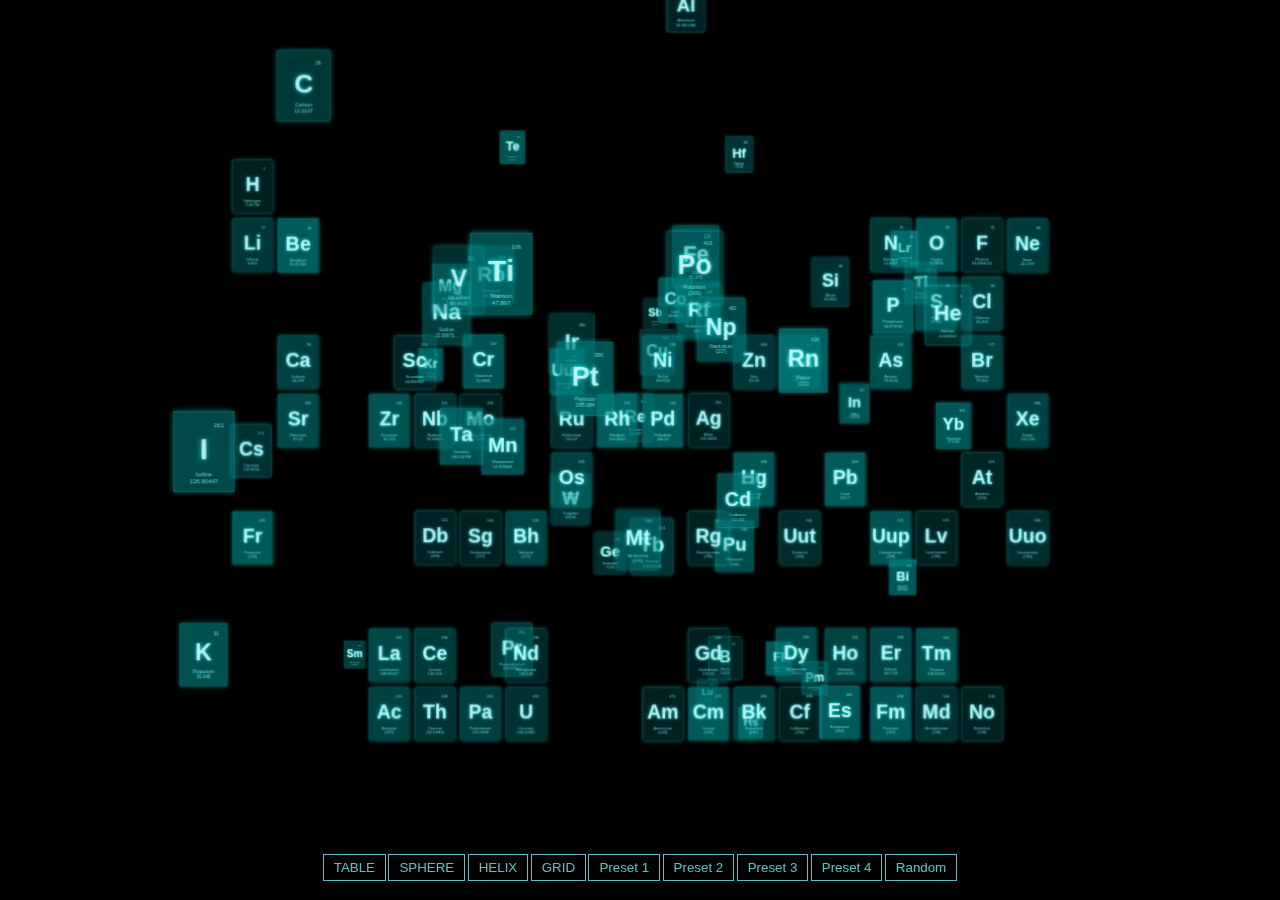
==== three.js/tjstss001/tjstss001/periodic-table.html @ 760c2680 "* Addng TweenMax sample" ====
﻿<!DOCTYPE html>
<html xmlns="http://www.w3.org/1999/xhtml">
<head>
    <title></title>
    <link rel="stylesheet" type="text/css" href="css/periodic-table.css" />
</head>
<body>
    <div id="container"></div>
    <div id="menu">
        <button id="table">TABLE</button>
        <button id="sphere">SPHERE</button>
        <button id="helix">HELIX</button>
        <button id="grid">GRID</button>
        <button id="option1" data-model="1">Preset 1</button>
        <button id="option2" data-model="2">Preset 2</button>
        <button id="option3" data-model="3">Preset 3</button>
        <button id="option4" data-model="4">Preset 4</button>
        <button id="random" data-model="random">Random</button>
    </div>
    <!-- // <script src="/js/three.js"></script> -->
    <script src="js/three.min.js"></script>
    <script src="js/tween.min.js"></script>
    <script src="js/TrackballControls.js"></script>
    <script src="js/CSS3DRenderer.js"></script>
    <script src="js/TweenMax.min.js"></script>
    <script type="text/javascript">
        var table = [
            "H", "Hydrogen", "1.00794", 1, 1,
            "He", "Helium", "4.002602", 18, 1,
            "Li", "Lithium", "6.941", 1, 2,
            "Be", "Beryllium", "9.012182", 2, 2,
            "B", "Boron", "10.811", 13, 2,
            "C", "Carbon", "12.0107", 14, 2,
            "N", "Nitrogen", "14.0067", 15, 2,
            "O", "Oxygen", "15.9994", 16, 2,
            "F", "Fluorine", "18.9984032", 17, 2,
            "Ne", "Neon", "20.1797", 18, 2,
            "Na", "Sodium", "22.98976...", 1, 3,
            "Mg", "Magnesium", "24.305", 2, 3,
            "Al", "Aluminium", "26.9815386", 13, 3,
            "Si", "Silicon", "28.0855", 14, 3,
            "P", "Phosphorus", "30.973762", 15, 3,
            "S", "Sulfur", "32.065", 16, 3,
            "Cl", "Chlorine", "35.453", 17, 3,
            "Ar", "Argon", "39.948", 18, 3,
            "K", "Potassium", "39.948", 1, 4,
            "Ca", "Calcium", "40.078", 2, 4,
            "Sc", "Scandium", "44.955912", 3, 4,
            "Ti", "Titanium", "47.867", 4, 4,
            "V", "Vanadium", "50.9415", 5, 4,
            "Cr", "Chromium", "51.9961", 6, 4,
            "Mn", "Manganese", "54.938045", 7, 4,
            "Fe", "Iron", "55.845", 8, 4,
            "Co", "Cobalt", "58.933195", 9, 4,
            "Ni", "Nickel", "58.6934", 10, 4,
            "Cu", "Copper", "63.546", 11, 4,
            "Zn", "Zinc", "65.38", 12, 4,
            "Ga", "Gallium", "69.723", 13, 4,
            "Ge", "Germanium", "72.63", 14, 4,
            "As", "Arsenic", "74.9216", 15, 4,
            "Se", "Selenium", "78.96", 16, 4,
            "Br", "Bromine", "79.904", 17, 4,
            "Kr", "Krypton", "83.798", 18, 4,
            "Rb", "Rubidium", "85.4678", 1, 5,
            "Sr", "Strontium", "87.62", 2, 5,
            "Y", "Yttrium", "88.90585", 3, 5,
            "Zr", "Zirconium", "91.224", 4, 5,
            "Nb", "Niobium", "92.90628", 5, 5,
            "Mo", "Molybdenum", "95.96", 6, 5,
            "Tc", "Technetium", "(98)", 7, 5,
            "Ru", "Ruthenium", "101.07", 8, 5,
            "Rh", "Rhodium", "102.9055", 9, 5,
            "Pd", "Palladium", "106.42", 10, 5,
            "Ag", "Silver", "107.8682", 11, 5,
            "Cd", "Cadmium", "112.411", 12, 5,
            "In", "Indium", "114.818", 13, 5,
            "Sn", "Tin", "118.71", 14, 5,
            "Sb", "Antimony", "121.76", 15, 5,
            "Te", "Tellurium", "127.6", 16, 5,
            "I", "Iodine", "126.90447", 17, 5,
            "Xe", "Xenon", "131.293", 18, 5,
            "Cs", "Caesium", "132.9054", 1, 6,
            "Ba", "Barium", "132.9054", 2, 6,
            "La", "Lanthanum", "138.90547", 4, 9,
            "Ce", "Cerium", "140.116", 5, 9,
            "Pr", "Praseodymium", "140.90765", 6, 9,
            "Nd", "Neodymium", "144.242", 7, 9,
            "Pm", "Promethium", "(145)", 8, 9,
            "Sm", "Samarium", "150.36", 9, 9,
            "Eu", "Europium", "151.964", 10, 9,
            "Gd", "Gadolinium", "157.25", 11, 9,
            "Tb", "Terbium", "158.92535", 12, 9,
            "Dy", "Dysprosium", "162.5", 13, 9,
            "Ho", "Holmium", "164.93032", 14, 9,
            "Er", "Erbium", "167.259", 15, 9,
            "Tm", "Thulium", "168.93421", 16, 9,
            "Yb", "Ytterbium", "173.054", 17, 9,
            "Lu", "Lutetium", "174.9668", 18, 9,
            "Hf", "Hafnium", "178.49", 4, 6,
            "Ta", "Tantalum", "180.94788", 5, 6,
            "W", "Tungsten", "183.84", 6, 6,
            "Re", "Rhenium", "186.207", 7, 6,
            "Os", "Osmium", "190.23", 8, 6,
            "Ir", "Iridium", "192.217", 9, 6,
            "Pt", "Platinum", "195.084", 10, 6,
            "Au", "Gold", "196.966569", 11, 6,
            "Hg", "Mercury", "200.59", 12, 6,
            "Tl", "Thallium", "204.3833", 13, 6,
            "Pb", "Lead", "207.2", 14, 6,
            "Bi", "Bismuth", "208.9804", 15, 6,
            "Po", "Polonium", "(209)", 16, 6,
            "At", "Astatine", "(210)", 17, 6,
            "Rn", "Radon", "(222)", 18, 6,
            "Fr", "Francium", "(223)", 1, 7,
            "Ra", "Radium", "(226)", 2, 7,
            "Ac", "Actinium", "(227)", 4, 10,
            "Th", "Thorium", "232.03806", 5, 10,
            "Pa", "Protactinium", "231.0588", 6, 10,
            "U", "Uranium", "238.02891", 7, 10,
            "Np", "Neptunium", "(237)", 8, 10,
            "Pu", "Plutonium", "(244)", 9, 10,
            "Am", "Americium", "(243)", 10, 10,
            "Cm", "Curium", "(247)", 11, 10,
            "Bk", "Berkelium", "(247)", 12, 10,
            "Cf", "Californium", "(251)", 13, 10,
            "Es", "Einstenium", "(252)", 14, 10,
            "Fm", "Fermium", "(257)", 15, 10,
            "Md", "Mendelevium", "(258)", 16, 10,
            "No", "Nobelium", "(259)", 17, 10,
            "Lr", "Lawrencium", "(262)", 18, 10,
            "Rf", "Rutherfordium", "(267)", 4, 7,
            "Db", "Dubnium", "(268)", 5, 7,
            "Sg", "Seaborgium", "(271)", 6, 7,
            "Bh", "Bohrium", "(272)", 7, 7,
            "Hs", "Hassium", "(270)", 8, 7,
            "Mt", "Meitnerium", "(276)", 9, 7,
            "Ds", "Darmstadium", "(281)", 10, 7,
            "Rg", "Roentgenium", "(280)", 11, 7,
            "Cn", "Copernicium", "(285)", 12, 7,
            "Uut", "Unutrium", "(284)", 13, 7,
            "Fl", "Flerovium", "(289)", 14, 7,
            "Uup", "Ununpentium", "(288)", 15, 7,
            "Lv", "Livermorium", "(293)", 16, 7,
            "Uus", "Ununseptium", "(294)", 17, 7,
            "Uuo", "Ununoctium", "(294)", 18, 7];

        var camera, scene, renderer;
        var controls;

        var objects = [];
        var targets = {
            table: [],
            sphere: [],
            helix: [],
            grid: []
        };
        var latestTransformIndex = 0;
        var latestTransform = targets.table;

        var radius = 450;
        var isRandomParameters = false;

        init();
        animate();

        function getTargetsByIndex(index) {
            switch (index) {
                default:
                case 0:
                    return targets.table;
                case 1:
                    return targets.sphere;
                case 2:
                    return targets.helix;
                case 3:
                    return targets.grid;
            }
        }

        function initTable() {
            // table

            for (var i = 0; i < table.length; i += 5) {

                var element = document.createElement('div');
                element.className = 'element';
                element.style.backgroundColor = 'rgba(0,127,127,' + (Math.random() * 0.5 + 0.25) + ')';

                var number = document.createElement('div');
                number.className = 'number';
                number.textContent = i + 1;
                element.appendChild(number);

                var symbol = document.createElement('div');
                symbol.className = 'symbol';
                symbol.textContent = table[i];
                element.appendChild(symbol);

                var details = document.createElement('div');
                details.className = 'details';
                details.innerHTML = table[i + 1] + '<br>' + table[i + 2];
                element.appendChild(details);

                var object = new THREE.CSS3DObject(element);
                object.position.x = Math.random() * 4000 - 2000;
                object.position.y = Math.random() * 4000 - 2000;
                object.position.z = Math.random() * 4000 - 2000;
                scene.add(object);

                objects.push(object);

                //

                var object = new THREE.Object3D();
                object.position.x = (table[i + 3] * 140) - 1330;
                object.position.y = -(table[i + 4] * 180) + 990;

                targets.table.push(object);

            }
        }

        function initSphere() {
            // sphere
            targets.sphere = [];
            var vector = new THREE.Vector3();

            if (isRandomParameters) {
                radius = 450 + Math.random() * 1800;
            }
            for (var i = 0, l = objects.length; i < l; i++) {

                var phi = Math.acos(-1 + (2 * i) / l);
                var theta = Math.sqrt(l * Math.PI) * phi;

                var object = new THREE.Object3D();


                object.position.x = radius * Math.cos(theta) * Math.sin(phi);
                object.position.y = radius * Math.sin(theta) * Math.sin(phi);
                object.position.z = radius * Math.cos(phi);

                vector.copy(object.position).multiplyScalar(2);

                object.lookAt(vector);

                targets.sphere.push(object);

            }
        }

        function initHelix() {
            // helix
            targets.helix = [];
            var vector = new THREE.Vector3();


            if (isRandomParameters) {
                radius = 450 + Math.random() * 1800;
            }
            for (var i = 0, l = objects.length; i < l; i++) {

                var phi = i * 0.175 + Math.PI;

                var object = new THREE.Object3D();

                object.position.x = radius * Math.sin(phi);
                object.position.y = -(i * 8) + radius / 2;
                object.position.z = radius * Math.cos(phi);

                vector.x = object.position.x * 2;
                vector.y = object.position.y;
                vector.z = object.position.z * 2;

                object.lookAt(vector);

                targets.helix.push(object);

            }
        }

        function initGrid() {
            // grid
            targets.grid = [];
            for (var i = 0; i < objects.length; i++) {

                var object = new THREE.Object3D();

                object.position.x = ((i % 5) * 400) - 800;
                object.position.y = (-(Math.floor(i / 5) % 5) * 400) + 800;
                object.position.z = (Math.floor(i / 25)) * 1000 - 2000;

                targets.grid.push(object);

            }

        }

        function init() {

            var cameraDistance = 450 + Math.random() * 8000;
            var cameraZ = 450 + Math.random() * 8000;
            camera = new THREE.PerspectiveCamera(800, window.innerWidth / window.innerHeight, 1, cameraDistance);
            camera.position.z = cameraZ;

            scene = new THREE.Scene();

            initTable();
            initSphere();
            initHelix();
            initGrid();


            //

            renderer = new THREE.CSS3DRenderer();
            renderer.setSize(window.innerWidth, window.innerHeight);
            renderer.domElement.style.position = 'absolute';
            document.getElementById('container').appendChild(renderer.domElement);

            //
            var transformLength = 900;
            controls = new THREE.TrackballControls(camera, renderer.domElement);
            controls.rotateSpeed = 5.8;
            controls.addEventListener('change', render);

            var button = document.getElementById('table');
            button.addEventListener('click', function (event) {

                latestTransformIndex = 0;
                latestTransform = getTargetsByIndex(latestTransformIndex);
                transform(latestTransform, transformLength);

            }, false);

            var button = document.getElementById('sphere');
            button.addEventListener('click', function (event) {

                latestTransformIndex = 1;
                latestTransform = getTargetsByIndex(latestTransformIndex);
                transform(latestTransform, transformLength);

            }, false);

            var button = document.getElementById('helix');
            button.addEventListener('click', function (event) {

                latestTransformIndex = 2;
                latestTransform = getTargetsByIndex(latestTransformIndex);
                transform(latestTransform, transformLength);

            }, false);

            var button = document.getElementById('grid');
            button.addEventListener('click', function (event) {

                latestTransformIndex = 3;
                latestTransform = getTargetsByIndex(latestTransformIndex);
                transform(latestTransform, transformLength);

            }, false);

            var button = document.getElementById('random');
            button.addEventListener('click', function (event) {

                isRandomParameters = true;
                initSphere();
                initHelix();
                latestTransform = getTargetsByIndex(latestTransformIndex);
                transform(latestTransform, transformLength);

            }, false);


            transform(targets.table, transformLength);

            //

            window.addEventListener('resize', onWindowResize, false);

        }

        function transform(targets, duration) {

            var duration = duration / 4000

            for (var i = 0; i < objects.length; i++) {

                var object = objects[i];
                var target = targets[i];
                TweenMax.to(object.position, Math.random() * duration * 10 + duration / 10, {
                    x: target.position.x,
                    y: target.position.y,
                    z: target.position.z,
                    delay: Math.random() * duration / 10,
                    ease: Quint.easeInOut
                })
                TweenMax.to(object.rotation, Math.random() * duration * 2 + duration, {
                    x: target.rotation.x,
                    y: target.rotation.y,
                    z: target.rotation.z
                })

            }


        }

        TweenLite.ticker.addEventListener("tick", render);

        function onWindowResize() {

            camera.aspect = window.innerWidth / window.innerHeight;
            camera.updateProjectionMatrix();

            renderer.setSize(window.innerWidth, window.innerHeight);

            render();

        }

        function animate() {

            requestAnimationFrame(animate);

            TWEEN.update();
            controls.update();

        }

        function render() {

            renderer.render(scene, camera);

        }
    </script>
</body>
</html>
---- three.js/tjstss001/tjstss001/css/periodic-table.css ----
﻿html, body {
    height: 100%;
}
body {
    background-color: #000000;
    margin: 0;
    font-family: Helvetica, sans-serif;
    ;
    overflow: hidden;
}
a {
    color: #ffffff;
}
#info {
    position: absolute;
    width: 100%;
    color: #ffffff;
    padding: 5px;
    font-family: Monospace;
    font-size: 13px;
    font-weight: bold;
    text-align: center;
    z-index: 1;
}
#menu {
    position: absolute;
    bottom: 20px;
    width: 100%;
    text-align: center;
}
.element {
    width: 120px;
    height: 160px;
    box-shadow: 0px 0px 12px rgba(0, 255, 255, 0.5);
    border: 1px solid rgba(127, 255, 255, 0.25);
    text-align: center;
    cursor: default;
}
.element:hover {
    box-shadow: 0px 0px 12px rgba(0, 255, 255, 0.75);
    border: 1px solid rgba(127, 255, 255, 0.75);
}
.element .number {
    position: absolute;
    top: 20px;
    right: 20px;
    font-size: 12px;
    color: rgba(127, 255, 255, 0.75);
}
.element .symbol {
    position: absolute;
    top: 40px;
    left: 0px;
    right: 0px;
    font-size: 60px;
    font-weight: bold;
    color: rgba(255, 255, 255, 0.75);
    text-shadow: 0 0 10px rgba(0, 255, 255, 0.95);
}
.element .details {
    position: absolute;
    bottom: 15px;
    left: 0px;
    right: 0px;
    font-size: 12px;
    color: rgba(127, 255, 255, 0.75);
}
button {
    color: rgba(127, 255, 255, 0.75);
    background: transparent;
    outline: 1px solid rgba(127, 255, 255, 0.75);
    border: 0px;
    padding: 5px 10px;
    cursor: pointer;
}
button:hover {
    background-color: rgba(0, 255, 255, 0.5);
}
button:active {
    color: #000000;
    background-color: rgba(0, 255, 255, 0.75);
}
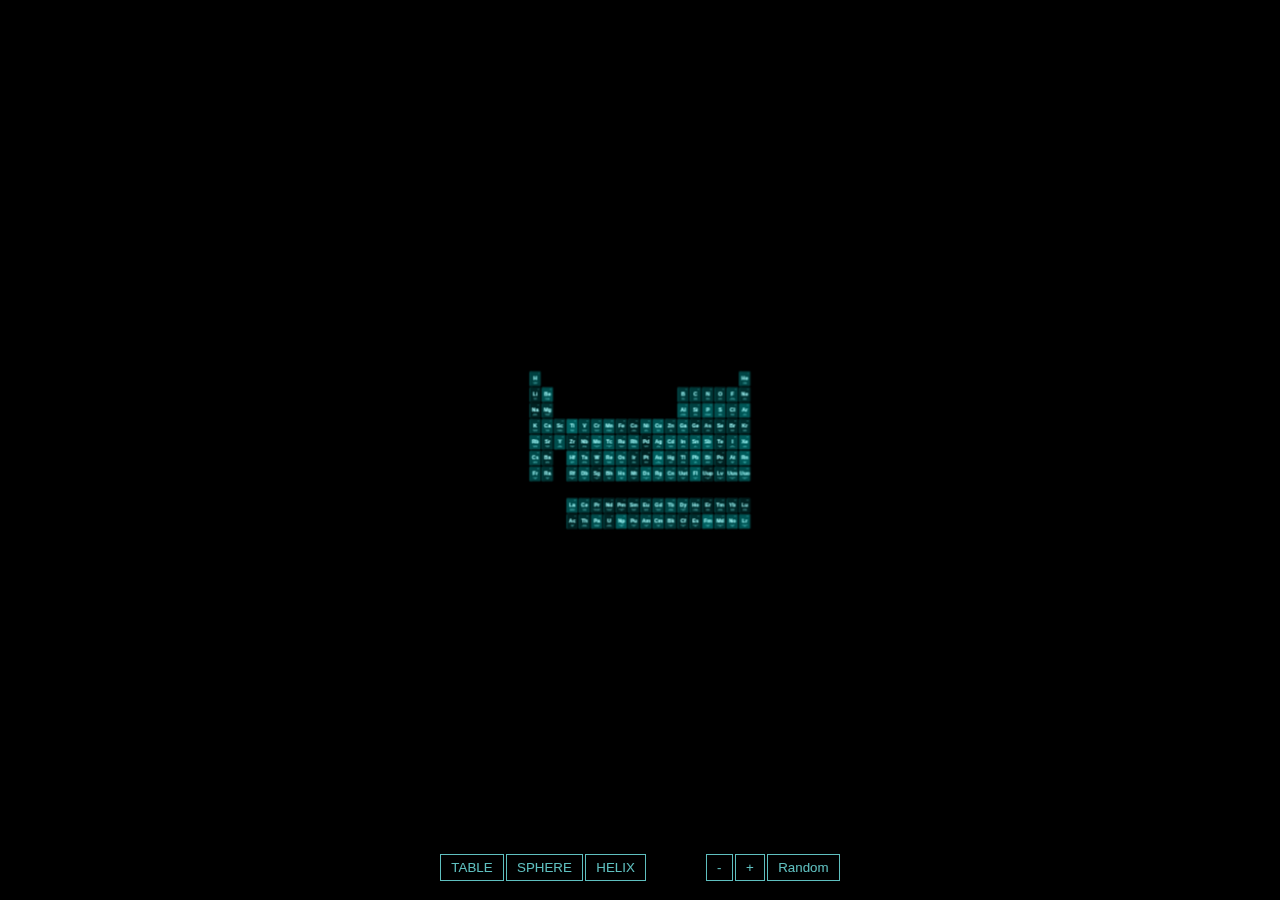
==== commit 7f1d17f7: "* Adding different options" ====
--- a/three.js/tjstss001/tjstss001/periodic-table.html
+++ b/three.js/tjstss001/tjstss001/periodic-table.html
@@ -11,10 +11,8 @@
         <button id="sphere">SPHERE</button>
         <button id="helix">HELIX</button>
         <button id="grid">GRID</button>
-        <button id="option1" data-model="1">Preset 1</button>
-        <button id="option2" data-model="2">Preset 2</button>
-        <button id="option3" data-model="3">Preset 3</button>
-        <button id="option4" data-model="4">Preset 4</button>
+        <button id="decreaseRadius" data-model="2">-</button>
+        <button id="increaseRadius" data-model="1">+</button>
         <button id="random" data-model="random">Random</button>
     </div>
     <!-- // <script src="/js/three.js"></script> -->
@@ -372,6 +370,32 @@
             }, false);
 
 
+            var button = document.getElementById('increaseRadius');
+            button.addEventListener('click', function (event) {
+
+                isRandomParameters = false;
+                radius += 100;
+                initSphere();
+                initHelix();
+                latestTransform = getTargetsByIndex(latestTransformIndex);
+                transform(latestTransform, transformLength);
+
+            }, false);
+
+
+            var button = document.getElementById('decreaseRadius');
+            button.addEventListener('click', function (event) {
+
+                isRandomParameters = false;
+                radius -= 100;
+                initSphere();
+                initHelix();
+                latestTransform = getTargetsByIndex(latestTransformIndex);
+                transform(latestTransform, transformLength);
+
+            }, false);
+
+
             transform(targets.table, transformLength);
 
             //
@@ -382,7 +406,7 @@
 
         function transform(targets, duration) {
 
-            var duration = duration / 4000
+            var duration = duration / 20000
 
             for (var i = 0; i < objects.length; i++) {
 
--- a/three.js/tjstss001/tjstss001/css/periodic-table.css
+++ b/three.js/tjstss001/tjstss001/css/periodic-table.css
@@ -27,6 +27,9 @@
     bottom: 20px;
     width: 100%;
     text-align: center;
+}
+#grid {
+    visibility:hidden;
 }
 .element {
     width: 120px;
@@ -79,4 +82,4 @@
 button:active {
     color: #000000;
     background-color: rgba(0, 255, 255, 0.75);
-}+}
